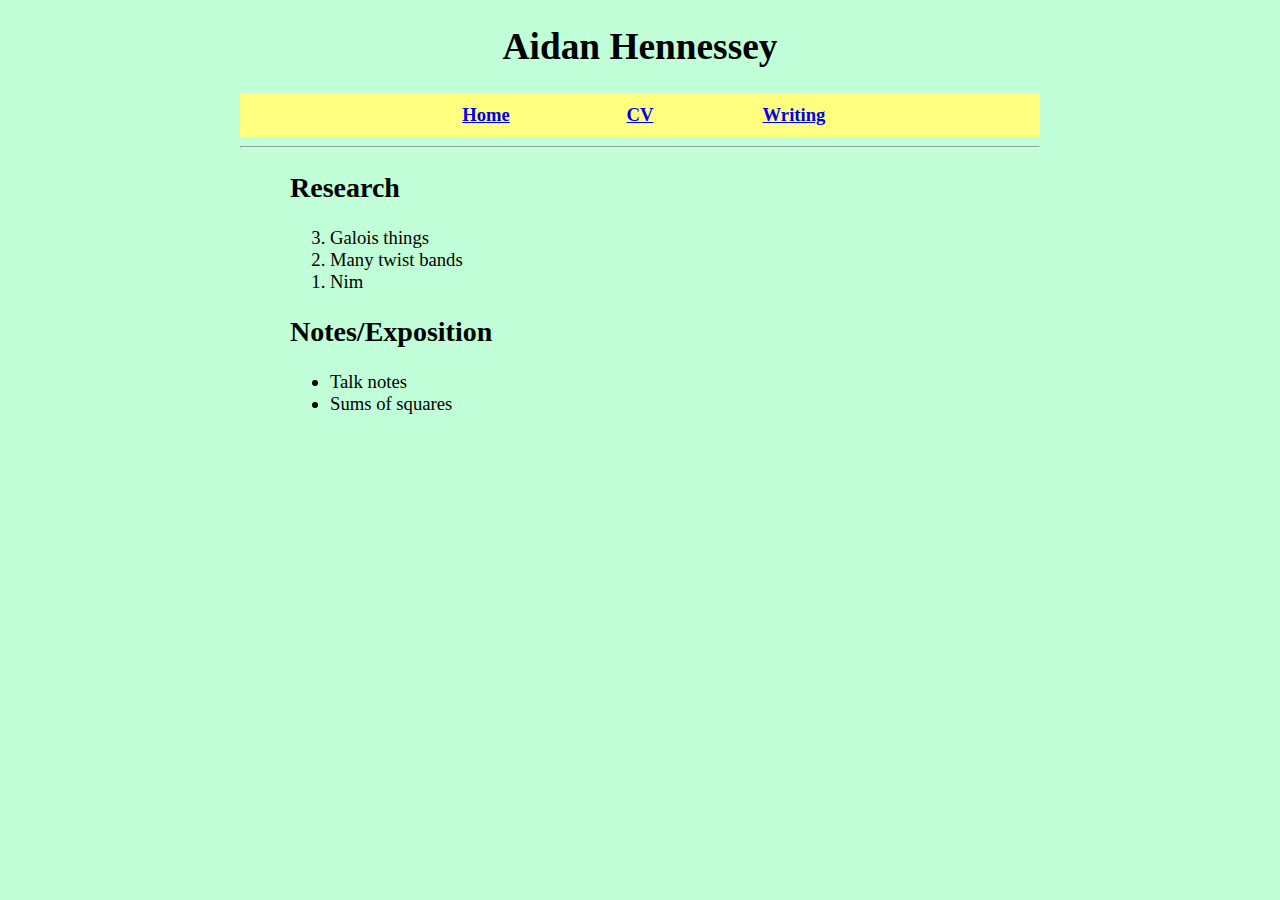
==== writing.html @ c9b00963 "Front page" ====
<!DOCTYPE html>
<html>
	<style>
		html{
		background-color:rgb(192, 255, 215);
		font-size: 14pt;
		}
		
		body{
		margin:0 auto;
		background-color: rgb(192, 255, 215)
		}

		.navstyle {
		font-weight: bold;
		background-color:rgb(255,  255, 127);
		padding: 8px;
		}

		.navitem{
		width: 150px;
		}
	</style>
	<head>
		<meta charset="UTC-8">
		<meta name="description" content="Aidan Hennessey's professional website">
		<meta name="author" content="Aidan Hennessey">
		<title>Aidan Hennessey</title>
	</head>
	<body style="width:800px;">
		<header align="center">
			<h1>Aidan Hennessey</h1>
			<div class="navstyle">
					<table align="center">
						<tr>
							<td class="navitem">
								<a href="index.html">Home</a>
							</td>
							<td class="navitem">
								<a href="CV.pdf">CV</a>
							</td>
							<td class="navitem">
								<a href="writing.html">Writing</a>
							</td>
						</tr>
					</table>
				</nav>
			</div>
			<hr/>
		</header>
		<main>
			<div style="width: 700px; margin:0 auto;">
				<h2>Research</h2>
				<ol reversed>
					<li>Galois things</li>
					<li>Many twist bands</li>
					<li>Nim</li>
				</ol>
				<h2>Notes/Exposition</h2>
				<ul>
					<li>Talk notes</li>
					<li>Sums of squares</li>
				</ul>
			</div>
		</main>
	</body>
</html>
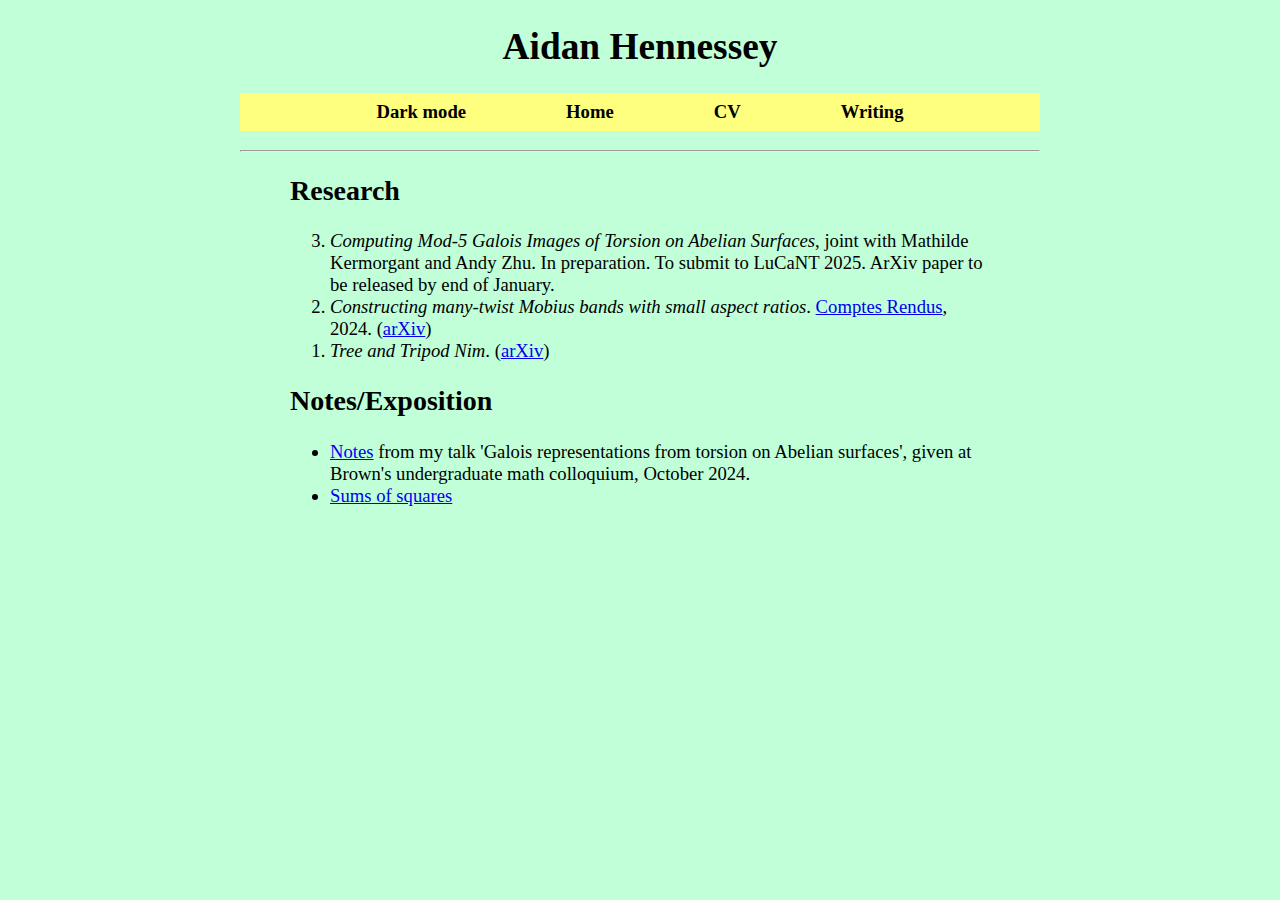
==== commit df5e08b3: "Add files via upload" ====
--- a/writing.html
+++ b/writing.html
@@ -1,65 +1,61 @@
 <!DOCTYPE html>
 <html>
-	<style>
-		html{
-		background-color:rgb(192, 255, 215);
-		font-size: 14pt;
-		}
-		
-		body{
-		margin:0 auto;
-		background-color: rgb(192, 255, 215)
-		}
-
-		.navstyle {
-		font-weight: bold;
-		background-color:rgb(255,  255, 127);
-		padding: 8px;
-		}
-
-		.navitem{
-		width: 150px;
-		}
-	</style>
 	<head>
 		<meta charset="UTC-8">
 		<meta name="description" content="Aidan Hennessey's professional website">
 		<meta name="author" content="Aidan Hennessey">
 		<title>Aidan Hennessey</title>
+
+		<link rel="stylesheet" href="common.css">
+		<link rel="stylesheet" href="light mode.css">
+		<link rel="stylesheet" href="dark mode.css">
+
+		
 	</head>
 	<body style="width:800px;">
 		<header align="center">
 			<h1>Aidan Hennessey</h1>
-			<div class="navstyle">
-					<table align="center">
-						<tr>
-							<td class="navitem">
-								<a href="index.html">Home</a>
-							</td>
-							<td class="navitem">
-								<a href="CV.pdf">CV</a>
-							</td>
-							<td class="navitem">
-								<a href="writing.html">Writing</a>
-							</td>
-						</tr>
-					</table>
-				</nav>
-			</div>
+			<nav>
+				<ul class="navstyle">
+					<li class="navitem" id="darkmode" onclick="toggleStyle()">
+						loading</li>
+					</li>
+					<li class="navitem" onclick="document.location='index.html'">
+						Home</li>
+					</li>
+					<li class="navitem" onclick="document.location='CV.pdf'">
+						CV</li>
+					</li>
+					<li class="navitem">
+						Writing</li>
+					</li>
+				</ul>
+			</nav>
 			<hr/>
 		</header>
+
+		<script src="change colors.js"></script>
+		<script> initializeColorMode(); </script>
+
 		<main>
 			<div style="width: 700px; margin:0 auto;">
 				<h2>Research</h2>
 				<ol reversed>
-					<li>Galois things</li>
-					<li>Many twist bands</li>
-					<li>Nim</li>
+					<li><i>Computing Mod-5 Galois Images of Torsion on Abelian Surfaces</i>, 
+						joint with Mathilde Kermorgant and Andy Zhu. In preparation. 
+						To submit to LuCaNT 2025. ArXiv paper to be released by end of January. </li>
+					<li><i>Constructing many-twist Mobius bands with small aspect ratios</i>. 
+						<a href="https://comptes-rendus.academie-sciences.fr/mathematique/item/10.5802/crmath.690.pdf">Comptes Rendus</a>, 2024.
+						(<a href="https://arxiv.org/abs/2401.14639">arXiv</a>)</li>
+					<li><i>Tree and Tripod Nim</i>.
+						(<a href="https://arxiv.org/abs/2401.07943">arXiv</a>)</li>
 				</ol>
 				<h2>Notes/Exposition</h2>
 				<ul>
-					<li>Talk notes</li>
-					<li>Sums of squares</li>
+					<li><a href="Galois Reps Speaker Notes.pdf">Notes</a> from my talk 'Galois representations from torsion on Abelian surfaces',
+						given at Brown's undergraduate math colloquium, October 2024.
+					</li>
+					<li><a href="Sums of squares.pdf">Sums of squares</a></li>
 				</ul>
 			</div>
 		</main>
--- a/common.css
+++ b/common.css
@@ -0,0 +1,21 @@
+html{
+font-size: 14pt;
+}
+
+body{
+margin:0 auto;
+}
+
+.navstyle {
+font-weight: bold;
+padding: 8px;
+display: flex; 
+justify-content: center;
+}
+
+.navitem{
+padding-left: 50px;
+padding-right: 50px;
+list-style-type: none;
+float: left;
+}--- a/light mode.css
+++ b/light mode.css
@@ -0,0 +1,80 @@
+html{
+background-color:rgb(192, 255, 215);
+}
+
+.navstyle {
+background-color:rgb(255,  255, 127);
+}
+
+.navitem:hover {
+color: blue;
+}
+
+/* Stylesheet 3: */
+/*
+body {
+    font: 100% Verdana;
+    margin: 20px;
+    line-height: 26px;
+}
+
+.container {
+    xmin-width: 900px;
+}
+
+.wrapper {
+    position: relative;
+    overflow: auto;
+}
+
+#sidebar {
+    background-color: #f1f1f1;
+    border: 1px solid #d4d4d4;
+    padding-left: 10px;
+}
+
+#bottom {
+    text-align: center;
+    padding: 10px;
+    font-size: 70%;
+    line-height: 14px;
+}
+
+h1, h2, h3 {
+    color: #4CAF50;
+}
+
+#menulist {
+    padding: 0;
+    position: relative;
+    overflow: auto;
+}
+
+.menuitem {
+    width: 165px;
+    float: left;
+    background-color: #555555;
+    color: #ffffff;
+    list-style-type: none;
+    margin: 4px;
+    padding: 2px;
+    text-align: center;
+    cursor: pointer;
+}
+
+.menuitem:nth-child(3) {
+   background-color:#04AA6D;
+}
+
+.menuitem:hover {
+    background-color: #000;
+}
+
+a {
+    color: #000000;
+}
+
+a:hover {
+    color: #84c754;
+}
+/*--- a/dark mode.css
+++ b/dark mode.css
@@ -0,0 +1,16 @@
+html{
+background-color:darkslategray;
+color: lightyellow;
+}
+
+.navstyle {
+background-color:rgb(62, 45, 13);
+}
+
+.navitem:hover {
+color: yellow;
+}
+
+a {
+color: hotpink;
+}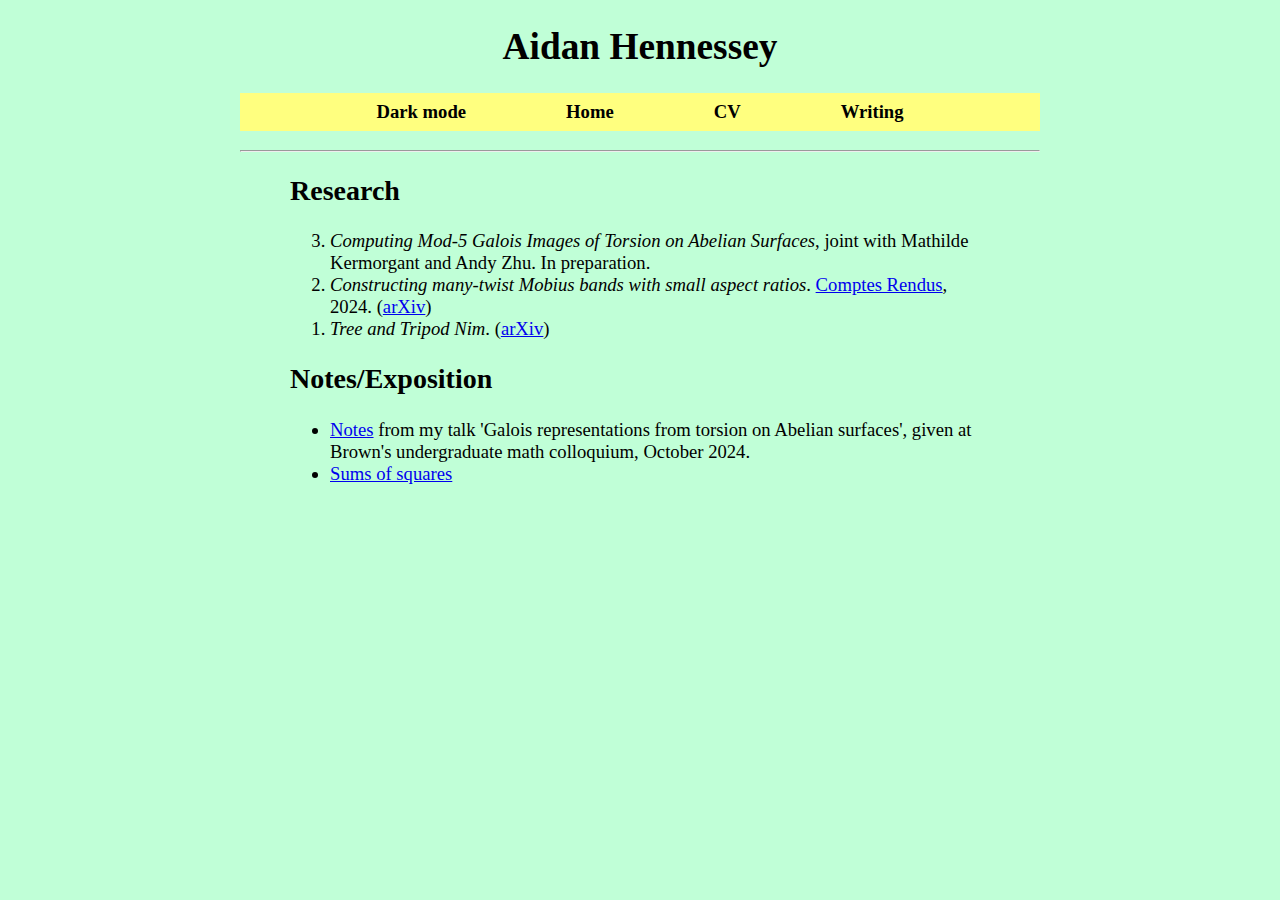
==== commit cb945f1c: "Changed picture, tweaked CV + writing page" ====
--- a/writing.html
+++ b/writing.html
@@ -9,8 +9,6 @@
 		<link rel="stylesheet" href="common.css">
 		<link rel="stylesheet" href="light mode.css">
 		<link rel="stylesheet" href="dark mode.css">
-
-		
 	</head>
 	<body style="width:800px;">
 		<header align="center">
@@ -42,8 +40,7 @@
 				<h2>Research</h2>
 				<ol reversed>
 					<li><i>Computing Mod-5 Galois Images of Torsion on Abelian Surfaces</i>, 
-						joint with Mathilde Kermorgant and Andy Zhu. In preparation. 
-						To submit to LuCaNT 2025. ArXiv paper to be released by end of January. </li>
+						joint with Mathilde Kermorgant and Andy Zhu. In preparation. </li>
 					<li><i>Constructing many-twist Mobius bands with small aspect ratios</i>. 
 						<a href="https://comptes-rendus.academie-sciences.fr/mathematique/item/10.5802/crmath.690.pdf">Comptes Rendus</a>, 2024.
 						(<a href="https://arxiv.org/abs/2401.14639">arXiv</a>)</li>
--- a/light mode.css
+++ b/light mode.css
@@ -8,73 +8,4 @@
 
 .navitem:hover {
 color: blue;
-}
-
-/* Stylesheet 3: */
-/*
-body {
-    font: 100% Verdana;
-    margin: 20px;
-    line-height: 26px;
-}
-
-.container {
-    xmin-width: 900px;
-}
-
-.wrapper {
-    position: relative;
-    overflow: auto;
-}
-
-#sidebar {
-    background-color: #f1f1f1;
-    border: 1px solid #d4d4d4;
-    padding-left: 10px;
-}
-
-#bottom {
-    text-align: center;
-    padding: 10px;
-    font-size: 70%;
-    line-height: 14px;
-}
-
-h1, h2, h3 {
-    color: #4CAF50;
-}
-
-#menulist {
-    padding: 0;
-    position: relative;
-    overflow: auto;
-}
-
-.menuitem {
-    width: 165px;
-    float: left;
-    background-color: #555555;
-    color: #ffffff;
-    list-style-type: none;
-    margin: 4px;
-    padding: 2px;
-    text-align: center;
-    cursor: pointer;
-}
-
-.menuitem:nth-child(3) {
-   background-color:#04AA6D;
-}
-
-.menuitem:hover {
-    background-color: #000;
-}
-
-a {
-    color: #000000;
-}
-
-a:hover {
-    color: #84c754;
-}
-/*+}